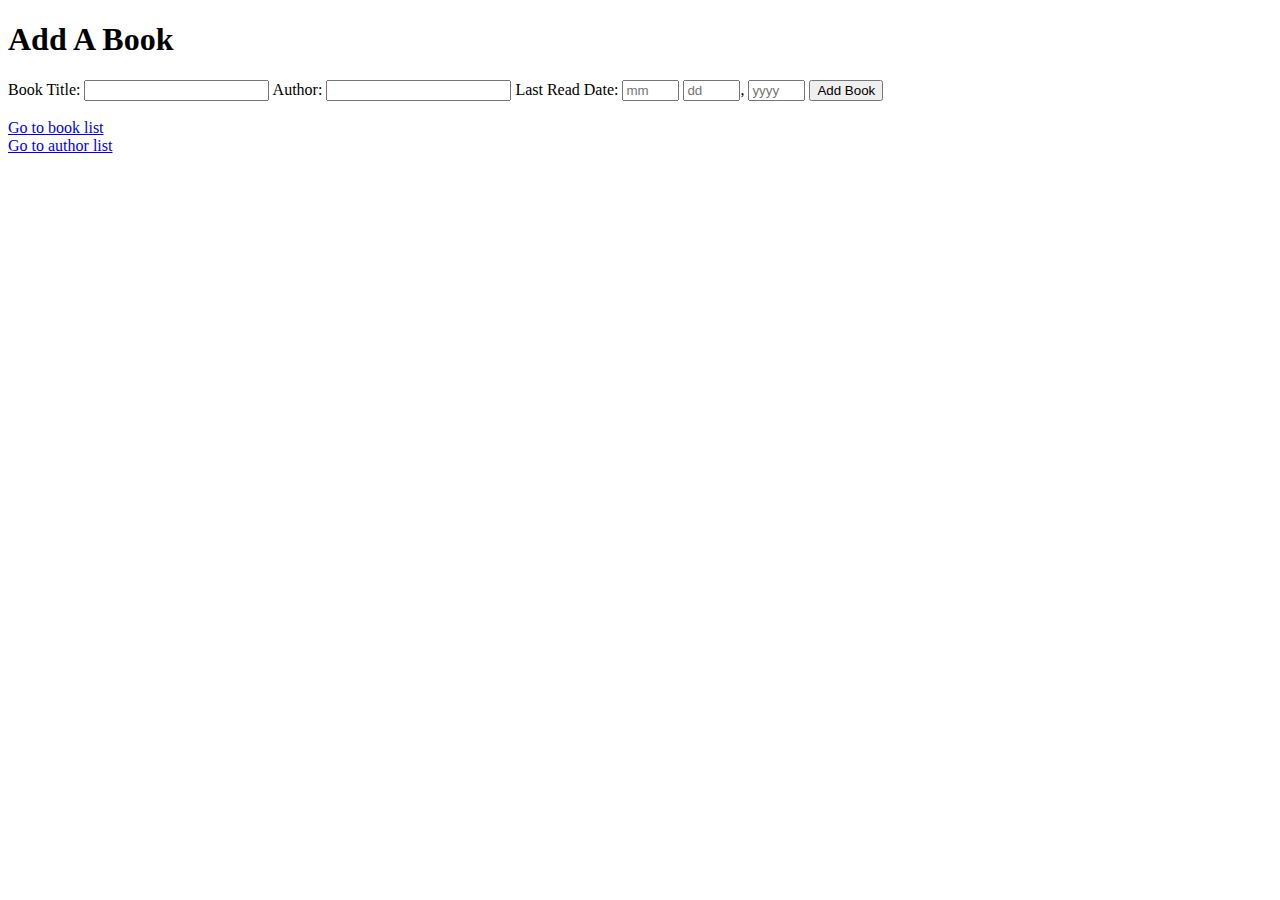
==== WebContent/index.html @ cfa95d95 "Added Last Read Date to index html and add servlet" ====
<!DOCTYPE html>
<html>
<head>
<meta charset="ISO-8859-1">
<title>Add Book </title>
</head>
<h1>Add A Book</h1>

<body>
<form action = "addBookServlet" method="post"> 
Book Title: <input type = "text" name = "title"> 
Author: <input type ="text" name = "author"> 
Last Read Date: <input type ="text" name = "month" placeholder="mm" size="4"> <input type ="text" name = "day" placeholder="dd" size="4">, <input type ="text" name = "year" placeholder="yyyy" size="4">
<input type = "submit" value="Add Book"> 
</form> <br /> 
<a href = "viewAllBooksServlet">Go to book list</a><br />
<a href = "viewAllAuthorsServlet">Go to author list</a><br />
</body>
</html>
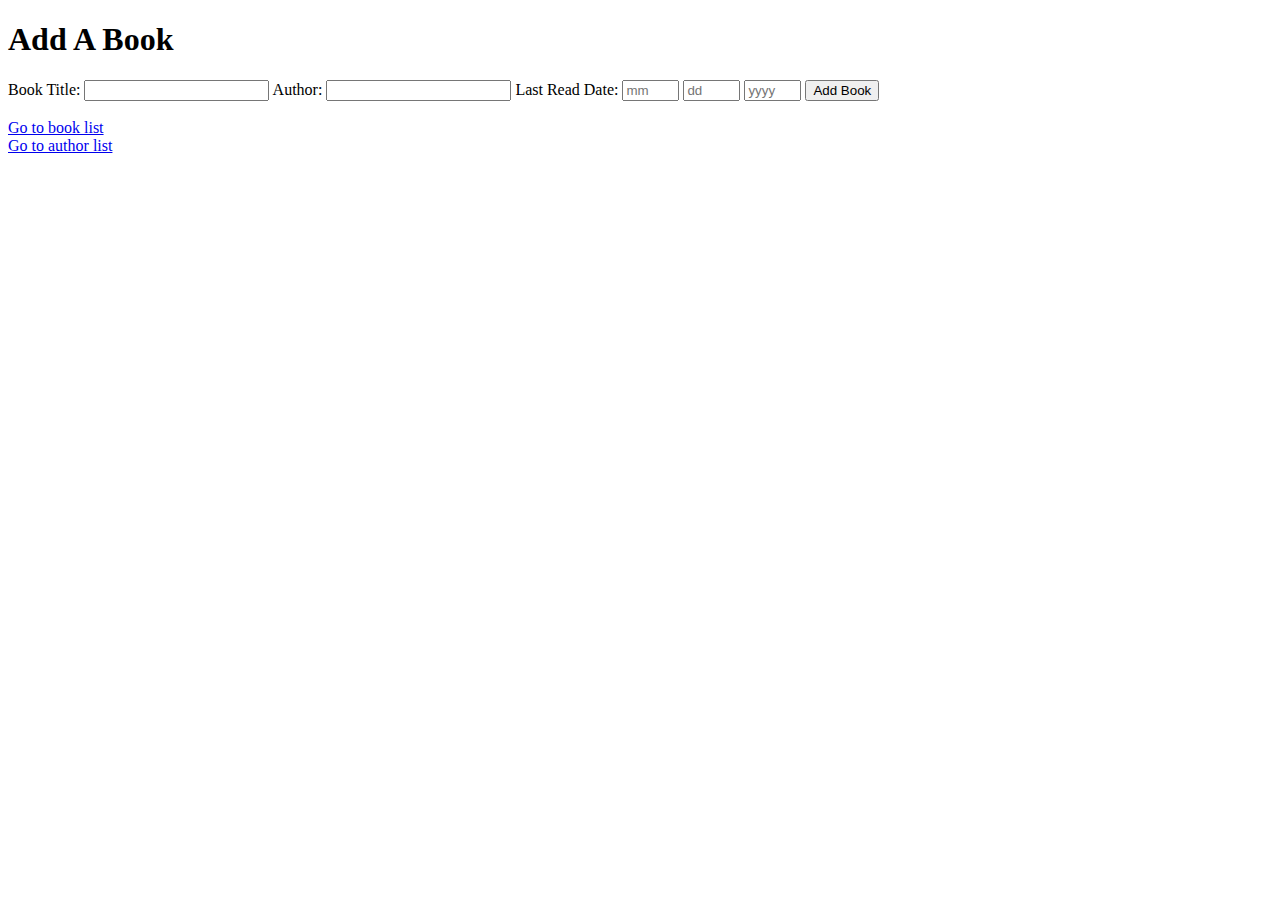
==== commit 5ef7c97f: "Fixed BOOK_ID in ListBook" ====
--- a/WebContent/index.html
+++ b/WebContent/index.html
@@ -2,15 +2,20 @@
 <html>
 <head>
 <meta charset="ISO-8859-1">
-<title>Add Book </title>
+<title>Add Book</title>
+
 </head>
 <h1>Add A Book</h1>
 
 <body>
 <form action = "addBookServlet" method="post"> 
+
 Book Title: <input type = "text" name = "title"> 
 Author: <input type ="text" name = "author"> 
-Last Read Date: <input type ="text" name = "month" placeholder="mm" size="4"> <input type ="text" name = "day" placeholder="dd" size="4">, <input type ="text" name = "year" placeholder="yyyy" size="4">
+Last Read Date: <input type ="text" name = "month" placeholder="mm" size="4">
+				<input type ="text" name = "day" placeholder="dd" size="4">
+				<input type ="text" name = "year" placeholder="yyyy" size="4">
+
 <input type = "submit" value="Add Book"> 
 </form> <br /> 
 <a href = "viewAllBooksServlet">Go to book list</a><br />
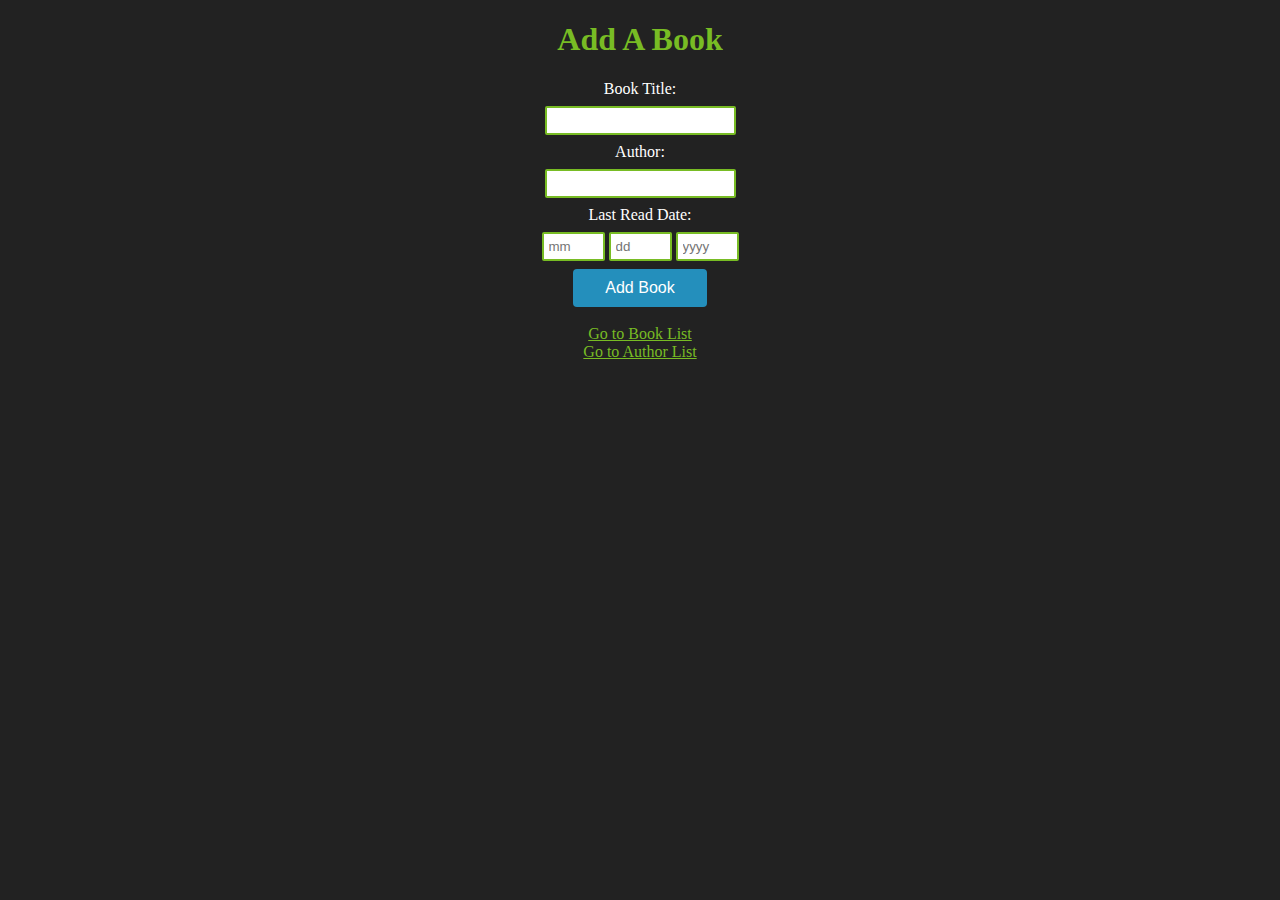
==== commit 7abd353f: "Merge pull request #4 from arustan1/master" ====
--- a/WebContent/index.html
+++ b/WebContent/index.html
@@ -1,24 +1,28 @@
 <!DOCTYPE html>
 <html>
-<head>
-<meta charset="ISO-8859-1">
-<title>Add Book</title>
-
-</head>
-<h1>Add A Book</h1>
+	<head>
+	<meta charset="ISO-8859-1">
+	<link rel="stylesheet" href="style.css">
+		<title>Add Book</title>
+	</head>
 
 <body>
+<h1>Add A Book</h1>
 <form action = "addBookServlet" method="post"> 
 
-Book Title: <input type = "text" name = "title"> 
-Author: <input type ="text" name = "author"> 
-Last Read Date: <input type ="text" name = "month" placeholder="mm" size="4">
-				<input type ="text" name = "day" placeholder="dd" size="4">
-				<input type ="text" name = "year" placeholder="yyyy" size="4">
+Book Title: <br />
+<input type = "text" name = "title"> <br />
+Author: <br />
+<input type ="text" name = "author"> <br />
+Last Read Date: 
+<br />
+<input type ="text" name = "month" placeholder="mm" size="4">
+<input type ="text" name = "day" placeholder="dd" size="4">
+<input type ="text" name = "year" placeholder="yyyy" size="4"><br />
 
-<input type = "submit" value="Add Book"> 
+<input type = "submit" value="Add Book" class="button"> 
 </form> <br /> 
-<a href = "viewAllBooksServlet">Go to book list</a><br />
-<a href = "viewAllAuthorsServlet">Go to author list</a><br />
+<a href = "viewAllBooksServlet">Go to Book List</a><br />
+<a href = "viewAllAuthorsServlet">Go to Author List</a><br />
 </body>
 </html>--- a/WebContent/style.css
+++ b/WebContent/style.css
@@ -0,0 +1,72 @@
+@charset "ISO-8859-1";
+
+body {
+	background-color: #222222;
+	color: #FFFFFF;
+	font-family: "open sans";
+	text-align: center;
+}
+
+h1 {
+	color: #78bc24;
+}
+
+p.accent {
+	color: #78bc24;
+	font-style: italic;
+	font-size: 1em;
+	margin: 0;
+	padding: 0;
+}
+
+a:link {
+	color: #78bc24;
+}
+
+a:visited {
+	color: #248fbc;
+}
+
+input[type=text] {
+	border: 2px solid #78bc24;
+	border-radius: 2px;
+	padding: 5px 5px;
+	margin: 8px 0;
+	box-sizing: border-box;
+}
+
+table {
+	border-collapse: collapse;
+}
+
+table.center {
+	margin-left: auto;
+	margin-right: auto;
+}
+
+th, td {
+	padding: 8px;
+	text-align: left;
+	border-bottom: 1px solid #ddd;
+}
+
+tr:hover {
+	background-color: #333333;
+}
+
+.button {
+	background-color: #248fbc;
+	border: none;
+	color: white;
+	padding: 10px 32px;
+	text-align: center;
+	text-decoration: none;
+	display: inline-block;
+	font-size: 16px;
+	border-radius: 4px;
+}
+
+.button:hover {
+	background-color: #78bc24;
+	color: white;
+}